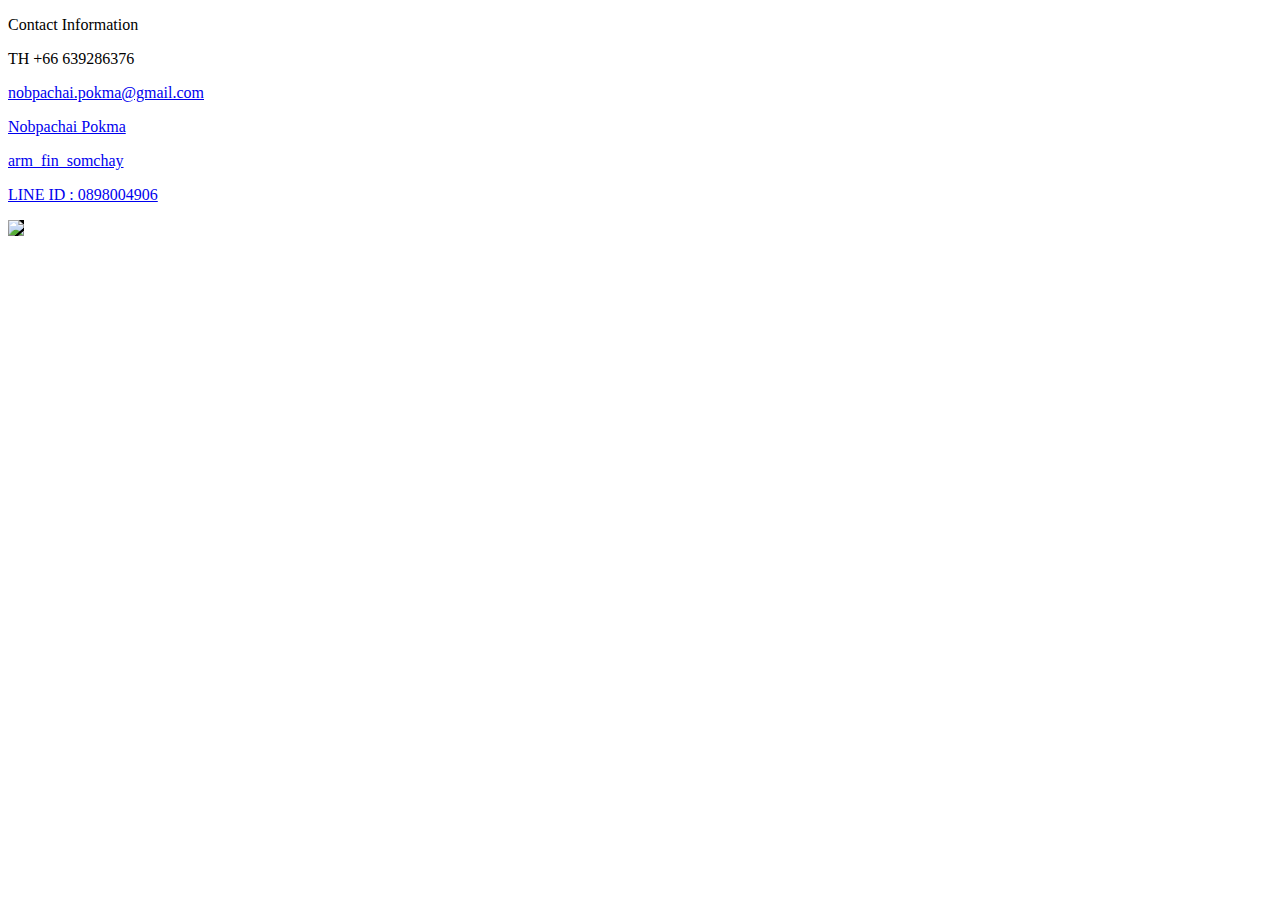
==== Contact.html @ 784f5b0e "Contact.html" ====
<!DOCTYPE html>
<html lang="en">
<head>
    <meta charset="UTF-8">
    <meta http-equiv="X-UA-Compatible" content="IE=edge">
    <meta name="viewport" content="width=device-width, initial-scale=1.0">
    <title>Contact Information</title>
    <link rel="stylesheet" href="style1.css">
    <script src="script2.js"></script>
</head>
<body>
    <div class="contact_data">
        <p class="h2">Contact Information</p>
        <p><ion-icon name="call-outline"></ion-icon> TH +66 639286376</p>
        <p><ion-icon name="mail-outline"></ion-icon><a href="mailto:nobpachai.pokma@gmail.com"> nobpachai.pokma@gmail.com</a></p>
        <p><a href = https://www.facebook.com/profile.php?id=100004314540048><ion-icon name="logo-facebook"></ion-icon> Nobpachai Pokma</a></p>
        <p><a href = https://www.instagram.com/arm_fin_somchay?utm_source=qr><ion-icon name="logo-instagram"></ion-icon> arm_fin_somchay</a></p>
        <p><a href = https://www.instagram.com/arm_fin_somchay?utm_source=qr><ion-icon name="chatbubble-outline"></ion-icon>LINE ID : 0898004906</a></p>
        <img src="pira.PNG" style= "background-color:#000000; margin:0;">
    </div>
    <p class="back"><a href="index.html"><ion-icon name="chevron-back-circle-sharp"></ion-icon></a> </p>
    <script type="module" src="https://unpkg.com/ionicons@5.5.2/dist/ionicons/ionicons.esm.js"></script>
    <script nomodule src="https://unpkg.com/ionicons@5.5.2/dist/ionicons/ionicons.js"></script>
</body>
</html>
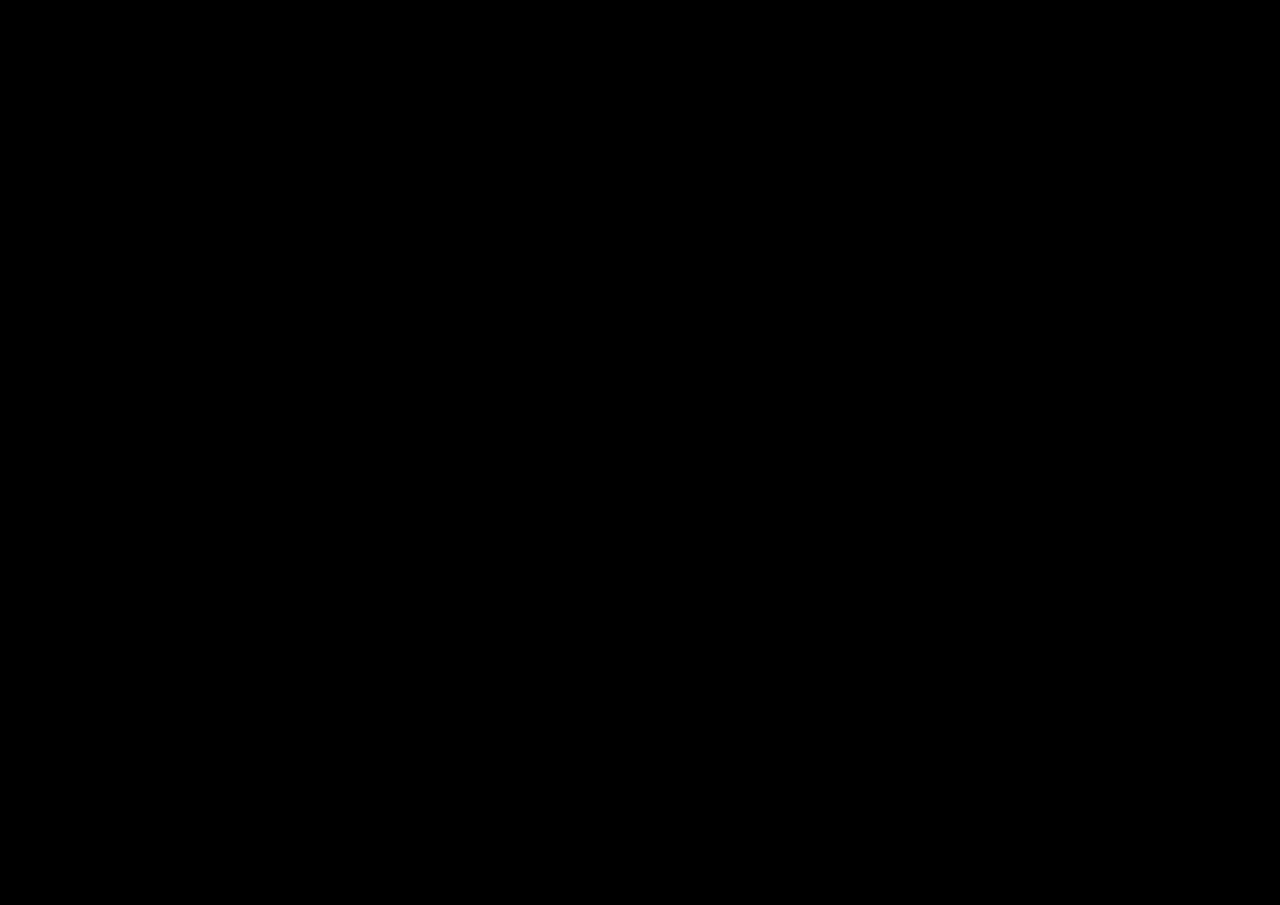
==== commit 4ef069b6: "Add files via upload" ====
--- a/Contact.html
+++ b/Contact.html
@@ -1,25 +1,25 @@
-<!DOCTYPE html>
-<html lang="en">
-<head>
-    <meta charset="UTF-8">
-    <meta http-equiv="X-UA-Compatible" content="IE=edge">
-    <meta name="viewport" content="width=device-width, initial-scale=1.0">
-    <title>Contact Information</title>
-    <link rel="stylesheet" href="style1.css">
-    <script src="script2.js"></script>
-</head>
-<body>
-    <div class="contact_data">
-        <p class="h2">Contact Information</p>
-        <p><ion-icon name="call-outline"></ion-icon> TH +66 639286376</p>
-        <p><ion-icon name="mail-outline"></ion-icon><a href="mailto:nobpachai.pokma@gmail.com"> nobpachai.pokma@gmail.com</a></p>
-        <p><a href = https://www.facebook.com/profile.php?id=100004314540048><ion-icon name="logo-facebook"></ion-icon> Nobpachai Pokma</a></p>
-        <p><a href = https://www.instagram.com/arm_fin_somchay?utm_source=qr><ion-icon name="logo-instagram"></ion-icon> arm_fin_somchay</a></p>
-        <p><a href = https://www.instagram.com/arm_fin_somchay?utm_source=qr><ion-icon name="chatbubble-outline"></ion-icon>LINE ID : 0898004906</a></p>
-        <img src="pira.PNG" style= "background-color:#000000; margin:0;">
-    </div>
-    <p class="back"><a href="index.html"><ion-icon name="chevron-back-circle-sharp"></ion-icon></a> </p>
-    <script type="module" src="https://unpkg.com/ionicons@5.5.2/dist/ionicons/ionicons.esm.js"></script>
-    <script nomodule src="https://unpkg.com/ionicons@5.5.2/dist/ionicons/ionicons.js"></script>
-</body>
+<!DOCTYPE html>
+<html lang="en">
+<head>
+    <meta charset="UTF-8">
+    <meta http-equiv="X-UA-Compatible" content="IE=edge">
+    <meta name="viewport" content="width=device-width, initial-scale=1.0">
+    <title>Contact Information</title>
+    <link rel="stylesheet" href="style1.css">
+    <script src="script2.js"></script>
+</head>
+<body>
+    <div class="contact_data">
+        <p class="h2">Contact Information</p>
+        <p><ion-icon name="call-outline"></ion-icon> TH +66 639286376</p>
+        <p><ion-icon name="mail-outline"></ion-icon><a href="mailto:nobpachai.pokma@gmail.com"> nobpachai.pokma@gmail.com</a></p>
+        <p><a href = https://www.facebook.com/profile.php?id=100004314540048><ion-icon name="logo-facebook"></ion-icon> Nobpachai Pokma</a></p>
+        <p><a href = https://www.instagram.com/arm_fin_somchay?utm_source=qr><ion-icon name="logo-instagram"></ion-icon> arm_fin_somchay</a></p>
+        <p><a href = https://line.me/ti/p/08yhU2S4m6><ion-icon name="chatbubble-outline"></ion-icon>LINE ID : 0898004906</a></p>
+        <img src="pira.PNG" style= "background-color:#000000; margin:0;">
+    </div>
+    <p class="back"><a href="index.html"><ion-icon name="chevron-back-circle-sharp"></ion-icon></a> </p>
+    <script type="module" src="https://unpkg.com/ionicons@5.5.2/dist/ionicons/ionicons.esm.js"></script>
+    <script nomodule src="https://unpkg.com/ionicons@5.5.2/dist/ionicons/ionicons.js"></script>
+</body>
 </html>--- a/style1.css
+++ b/style1.css
@@ -0,0 +1,170 @@
+* {
+    margin: 0;
+    padding: 0;
+    box-sizing: border-box;
+    font-family: "Lucida Console", "Courier New", monospace;
+}
+body{
+    background-color: #000000;
+    margin-top:100px;
+}
+@media only screen and (max-width: 675px) {
+    .h1,.h2,.h3,.h4,.h5,.h6{
+        color: #ffebcd;
+        font-size:50px;
+        position: absolute;
+        text-align: center;
+        top:10px;
+        left: 10px;
+        z-index:-1;
+    }
+    .hi{
+        font-size: 30px;
+        color:rgb(241, 184, 76);
+    }
+    div{
+        margin-top: 200px;
+        opacity: 0;
+    }
+    p{
+        color:#ffebcd;
+        font-size: 20px;
+        display:flex;
+        position:relative;
+        justify-content: flex-end;
+        align-items: flex-end;
+        text-align: right;
+        flex-wrap: wrap;
+        margin-top:20px;
+        transition: 0.5s;
+    }
+    a:hover{
+        font-size: 30px;
+    }
+    a{
+        font-size: 20px;
+        text-decoration: none;
+        color:#ffebcd;
+        transition:0.5s;
+    }
+    td{
+        margin-top: 10px;
+        text-decoration: none;
+        text-align: center;
+    }
+    th{
+        text-align: center;
+        text-decoration: none;
+    }
+    table{
+        width: 100%;
+        font-size: 15px;
+        color:#ffebcd;
+    }
+    td a{
+        font-size: 15px;
+        text-decoration: none;
+    }
+    td a:hover{
+        font-size: 15px;
+        text-decoration: none;
+        color:#e6b060;
+    }
+    img{
+        position: absolute;
+        height: 200px;
+        width: auto;
+        margin-top: 0px;
+        margin-left: 20px;
+        opacity: 0.5;
+        transition:0.5s;
+        z-index: 1;
+    }
+}
+@media only screen and (min-width: 676px) {
+    .h1,.h2,.h3,.h4,.h5,.h6{
+        color: #ffebcd;
+        text-align: center;
+        font-size:100px;
+        position: absolute;
+        top:10px;
+        left: 10px;
+        z-index:-1;
+    }
+    .hi{
+        font-size: 60px;
+        color:rgb(241, 184, 76);
+    }
+    div{
+        margin-top: 200px;
+        opacity: 0;
+    }
+    p{
+        color:#ffebcd;
+        font-size: 40px;
+        display:flex;
+        position:relative;
+        justify-content: center;
+        align-items: center;
+        text-align: right;
+        flex-wrap: wrap;
+        margin-top:20px;
+        transition: 0.5s;
+    }
+    a:hover{
+        font-size: 50px;
+    }
+    a{
+        font-size: 40px;
+        text-decoration: none;
+        color:#ffebcd;
+        transition:0.5s;
+    }
+    td{
+        margin-top: 10px;
+        text-decoration: none;
+        text-align: right;
+    }
+    th{
+        text-align: center;
+        text-decoration: none;
+    }
+    table{
+        width: 100%;
+        font-size: 20px;
+        color:#ffebcd;
+    }
+    td a{
+        font-size: 20px;
+        text-decoration: none;
+    }
+    td a:hover{
+        font-size: 20px;
+        text-decoration: none;
+        color:#e6b060;
+    }
+    img{
+        position: absolute;
+        height: 400px;
+        width: auto;
+        margin-left: 80px;
+        opacity: 0.5;
+        transition:0.5s;
+        z-index: 1;
+    }
+}
+.back{
+    position: absolute;
+    top: 400px;
+    left: 10px;
+    font-size: 60px;
+    color:#ffebcd;
+}
+@keyframes move {
+    from {opacity: 0;}
+    to   {opacity: 1;}
+}
+@keyframes movee {
+    from {opacity: 1;}
+    to   {opacity: 0;}
+  }